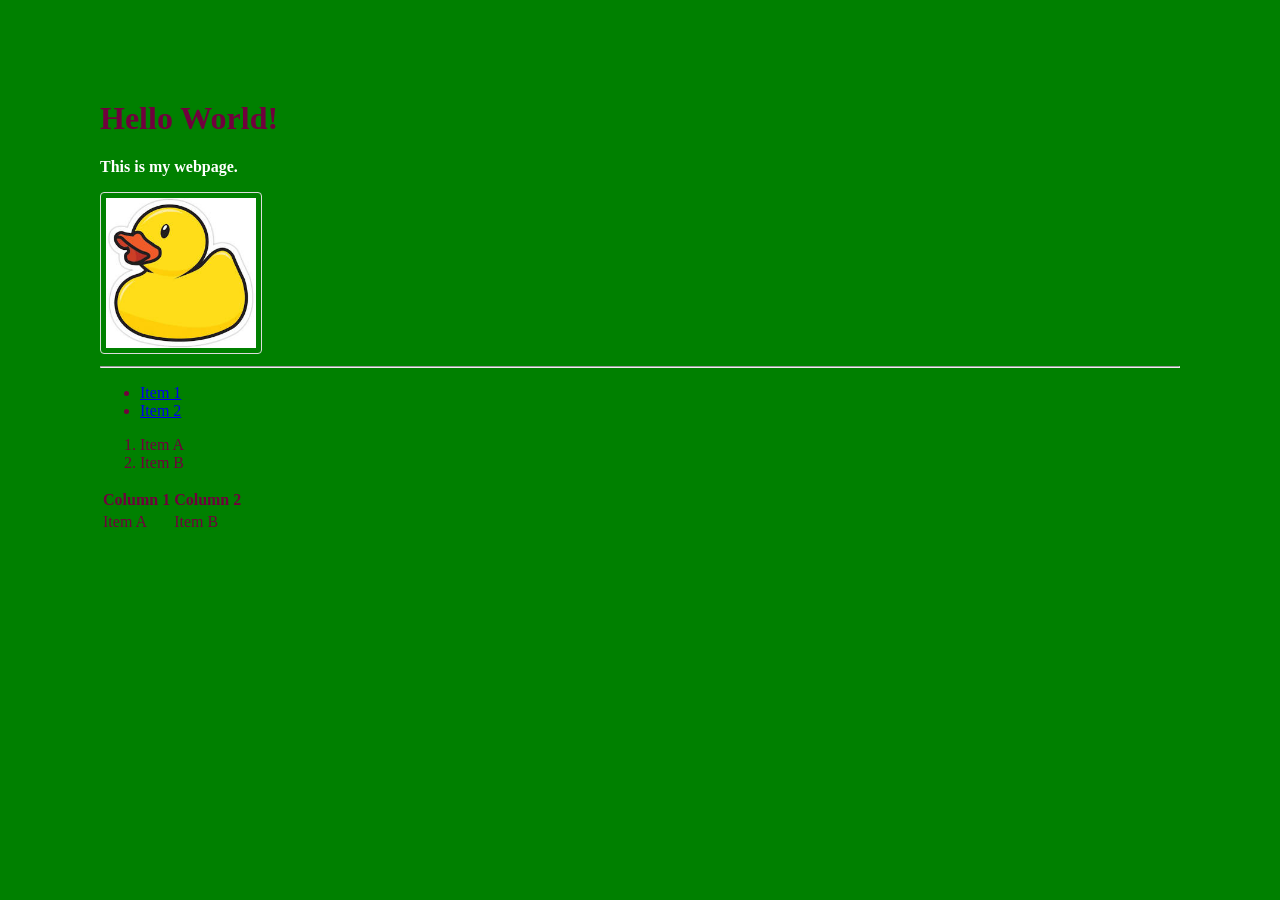
==== docs/index.html @ b0371803 "added docs" ====
<!DOCTYPE html>
<html>
    <head>
        <title>Hello</title>
        
        <link type="text/css" href="style.css" rel="stylesheet" />
    </head>
    
    <body>
        <h1>Hello World!</h1>
        <p class="noun">This is my webpage.</p>
        <a href="New-folder/page-3.html"><img src="images/Ducky.jpg" alt="picture of a duck"/></a>
        
        <hr/>
        <ul>
            <li><a href="https://www.greensburg.pitt.edu/">Item 1</a></li>
            <li><a href="https://www.pitt.edu">Item 2</a></li>
        </ul>
        <ol>
            <li>Item A</li>
            <li>Item B</li>
        </ol>
        <table>
            <tr><th>Column 1</th><th>Column 2</th></tr>
            <tr><td>Item A</td><td>Item B</td></tr>
        </table>
        
    </body>
</html>
---- docs/style.css ----
body{
    background:green;
    color: #70003D;
    margin: 100px;
}
p{
    color: #FF33F0;
}
.noun{
    font-weight: 900;
    color: black;
}
p.noun{
    color:white;
}
img {
  border: 1px solid #ddd;
  border-radius: 4px;
  padding: 5px;
  width: 150px;

}
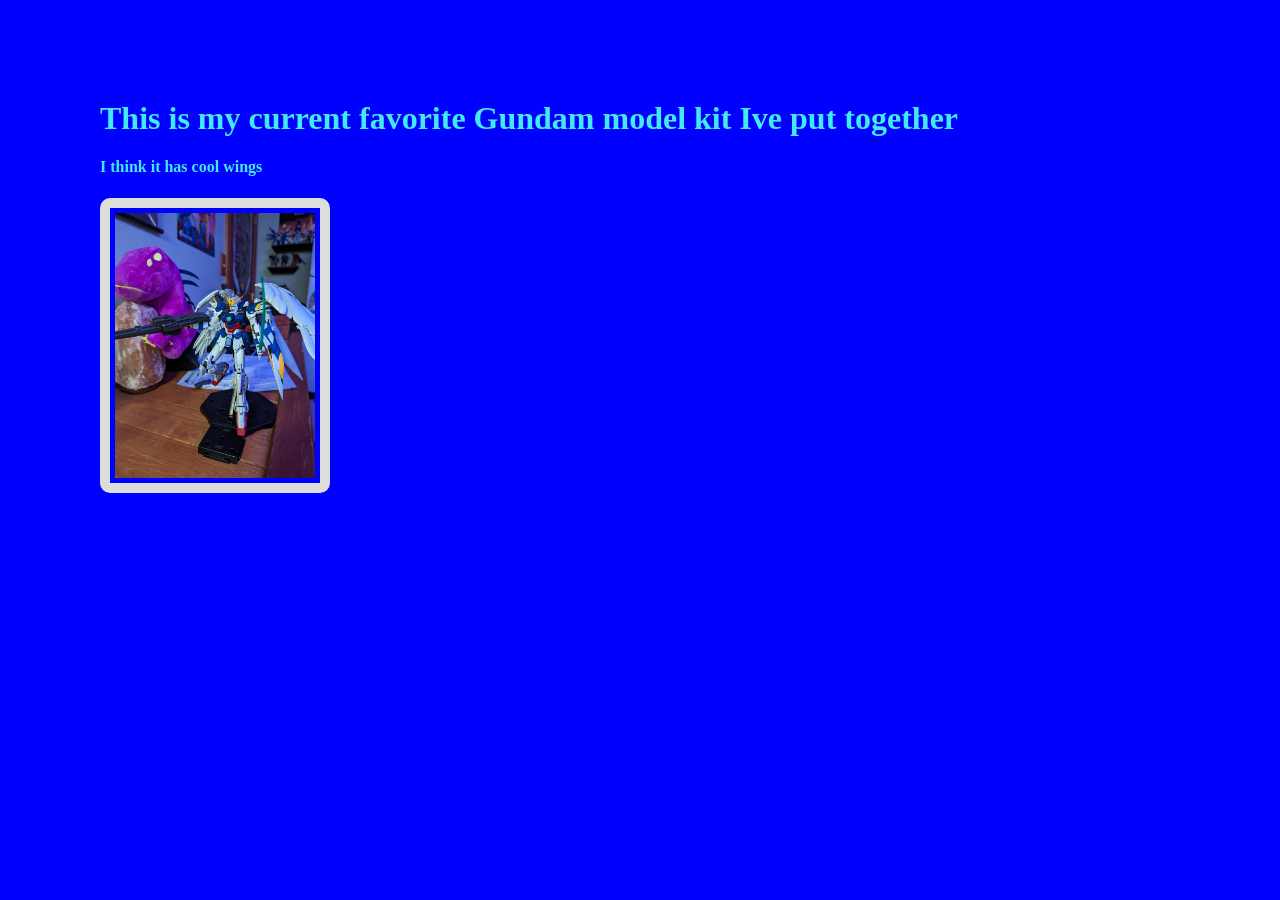
==== commit 3cb61b42: "changed webpage to be about my gundam" ====
--- a/docs/index.html
+++ b/docs/index.html
@@ -1,29 +1,15 @@
 <!DOCTYPE html>
 <html>
     <head>
-        <title>Hello</title>
+        <title>Wow cool robot!</title>
         
         <link type="text/css" href="style.css" rel="stylesheet" />
     </head>
     
     <body>
-        <h1>Hello World!</h1>
-        <p class="noun">This is my webpage.</p>
-        <a href="New-folder/page-3.html"><img src="images/Ducky.jpg" alt="picture of a duck"/></a>
-        
-        <hr/>
-        <ul>
-            <li><a href="https://www.greensburg.pitt.edu/">Item 1</a></li>
-            <li><a href="https://www.pitt.edu">Item 2</a></li>
-        </ul>
-        <ol>
-            <li>Item A</li>
-            <li>Item B</li>
-        </ol>
-        <table>
-            <tr><th>Column 1</th><th>Column 2</th></tr>
-            <tr><td>Item A</td><td>Item B</td></tr>
-        </table>
-        
+        <h1>This is my current favorite Gundam model kit Ive put together</h1>
+        <h4>I think it has cool wings</h4>
+        <p class="noun"></p>
+        <img src="images/Wing_Gundam.jpg" alt="picture of the Wing Gundam"/>
     </body>
 </html>
--- a/docs/style.css
+++ b/docs/style.css
@@ -1,6 +1,6 @@
 body{
-    background:green;
-    color: #70003D;
+    background:blue;
+    color: #41E9F0;
     margin: 100px;
 }
 p{
@@ -14,9 +14,9 @@
     color:white;
 }
 img {
-  border: 1px solid #ddd;
-  border-radius: 4px;
+  border: 10px solid #ddd;
+  border-radius: 10px;
   padding: 5px;
-  width: 150px;
+  width: 200px;
 
 }
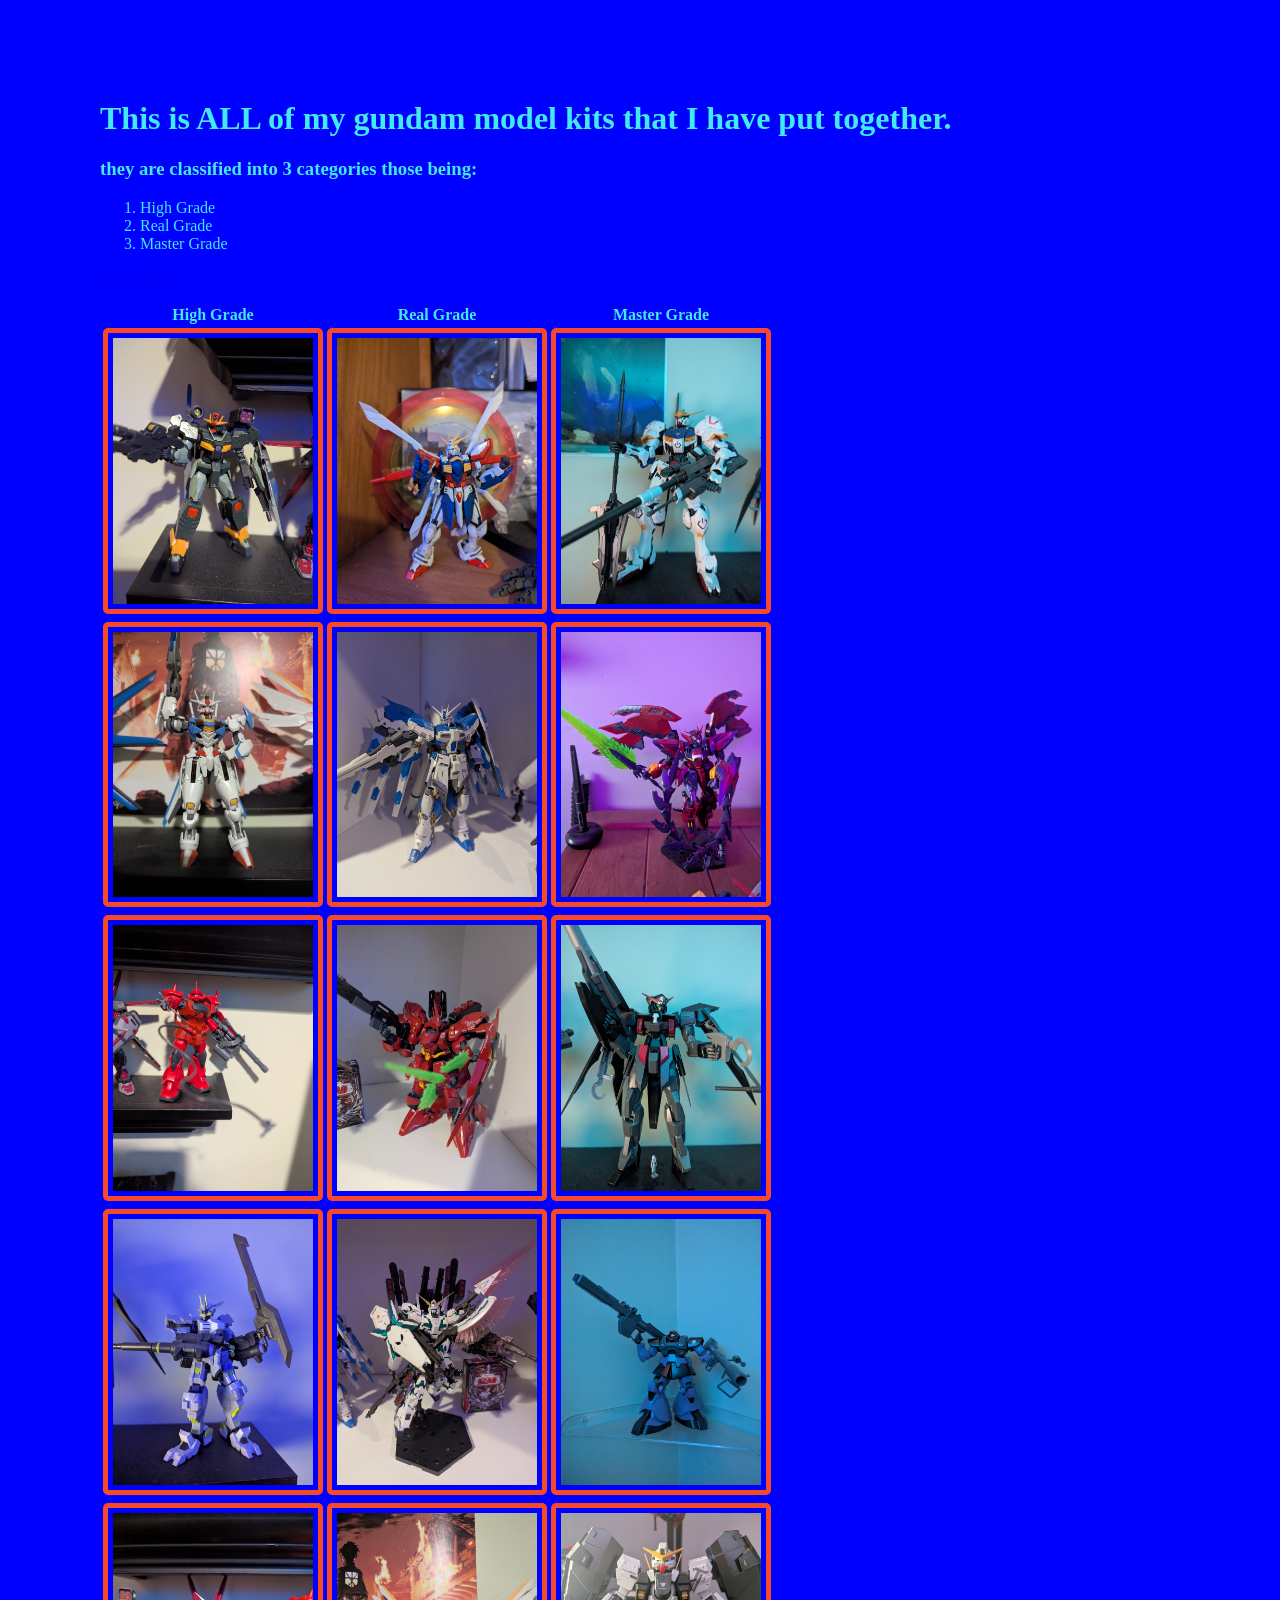
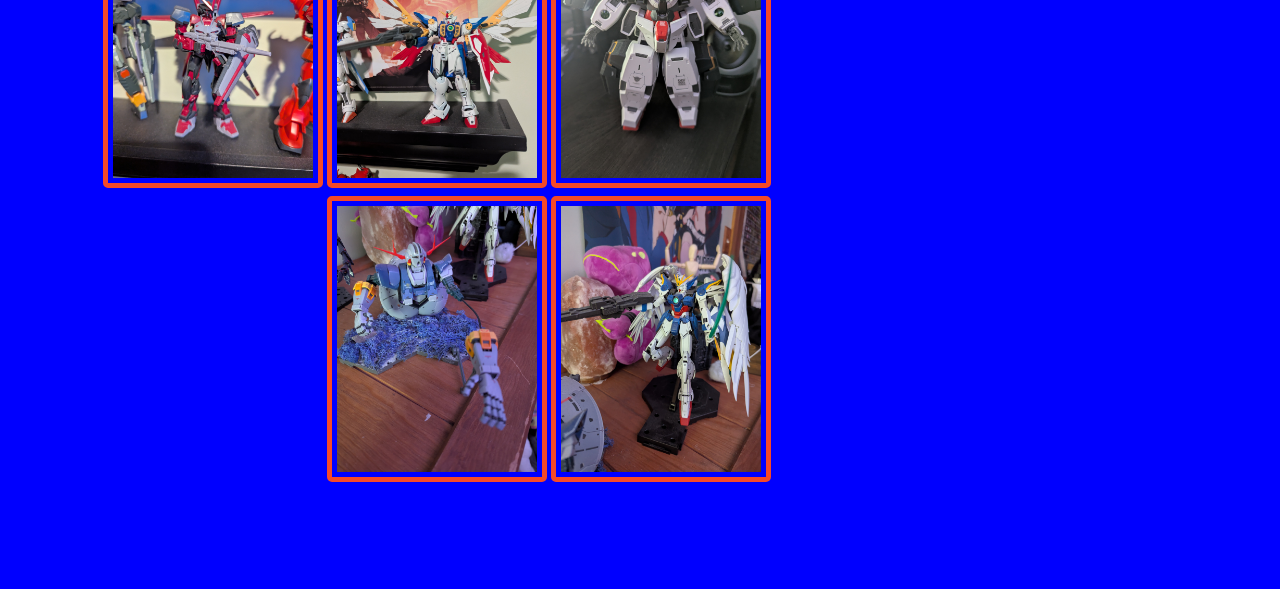
==== commit 2123f4fb: "changed website to be much better!" ====
--- a/docs/index.html
+++ b/docs/index.html
@@ -7,9 +7,50 @@
     </head>
     
     <body>
-        <h1>This is my current favorite Gundam model kit Ive put together</h1>
-        <h4>I think it has cool wings</h4>
-        <p class="noun"></p>
-        <img src="images/Wing_Gundam.jpg" alt="picture of the Wing Gundam"/>
+        <h1>This is ALL of my gundam model kits that I have put together.</h1>
+        <h3>they are classified into 3 categories those being:</h3>
+        <ol>
+            <li>High Grade</li>
+            <li>Real Grade</li>
+            <li>Master Grade</li>
+        </ol>
+        <p><a href="index2.html">More Info</a></p>
+        <table>
+            <tr>
+                <th>High Grade</th>
+                <th>Real Grade</th>
+                <th>Master Grade</th>
+            </tr>
+            <tr>
+                <td><img src="images/commandquant.jpg" alt="picture of a command qant gundam"/></td>
+                <td><img src="images/godgundam.jpg" alt="picture of the God Gundam"/></td>
+                <td><img src="images/barbatos.jpg" alt="picture of the Gundam Barbatos"/></td>
+            </tr>
+            <tr>
+                <td><img src="images/aerials.jpg" alt="picture of the Gundam aerials"/></td>
+                <td><img src="images/hinu.jpg" alt="picture of the Hi-Nu Gundam"/></td>
+                <td><img src="images/epyon.jpg" alt="picture of the Gundam Epyon"/></td>
+            </tr>
+            <tr>
+                <td><img src="images/crimsoncustom.jpg" alt="picture of the crimson custom"/></td>
+                <td><img src="images/sazabi.jpg" alt="picture of the Sazabi"/></td>
+                <td><img src="images/pirate.jpg" alt="picture of the pirate gundam I do not remember it's name"/></td>
+            </tr>
+            <tr>
+                <td><img src="images/greygreen.jpg" alt="picture of a grey and green Gundam I do not remember it's name"/></td>
+                <td><img src="images/unicorn.jpg" alt="picture of the Full Armor Gundam Unicorn"/></td>
+                <td><img src="images/rickdom.jpg" alt="picture of the Rick Dom"/></td>
+            </tr>
+            <tr>
+                <td><img src="images/redone.jpg" alt="picture of the gundam astray red frame"/></td>
+                <td><img src="images/wing.jpg" alt="picture of the Wing Gundam"/></td>
+                <td><img src="images/virtue.jpg" alt="picture of the Gundam virtue"/></td>
+            </tr>
+            <tr>
+                <td></td>
+                <td><img src="images/zeong.jpg" alt="picture of the Neo Zeong"/></td>
+                <td><img src="images/wingzero.jpg" alt="picture of the Wing Zero Gundam"/></td>
+            </tr>
+        </table>
     </body>
 </html>
--- a/docs/style.css
+++ b/docs/style.css
@@ -5,17 +5,18 @@
 }
 p{
     color: #FF33F0;
+    
 }
 .noun{
     font-weight: 900;
     color: black;
 }
-p.noun{
-    color:white;
-}
+p.hg{color:white;}
+p.rg{color:pink;}
+p.mg{color:red;}
 img {
-  border: 10px solid #ddd;
-  border-radius: 10px;
+  border: 5px solid #F54927;
+  border-radius: 5px;
   padding: 5px;
   width: 200px;
 
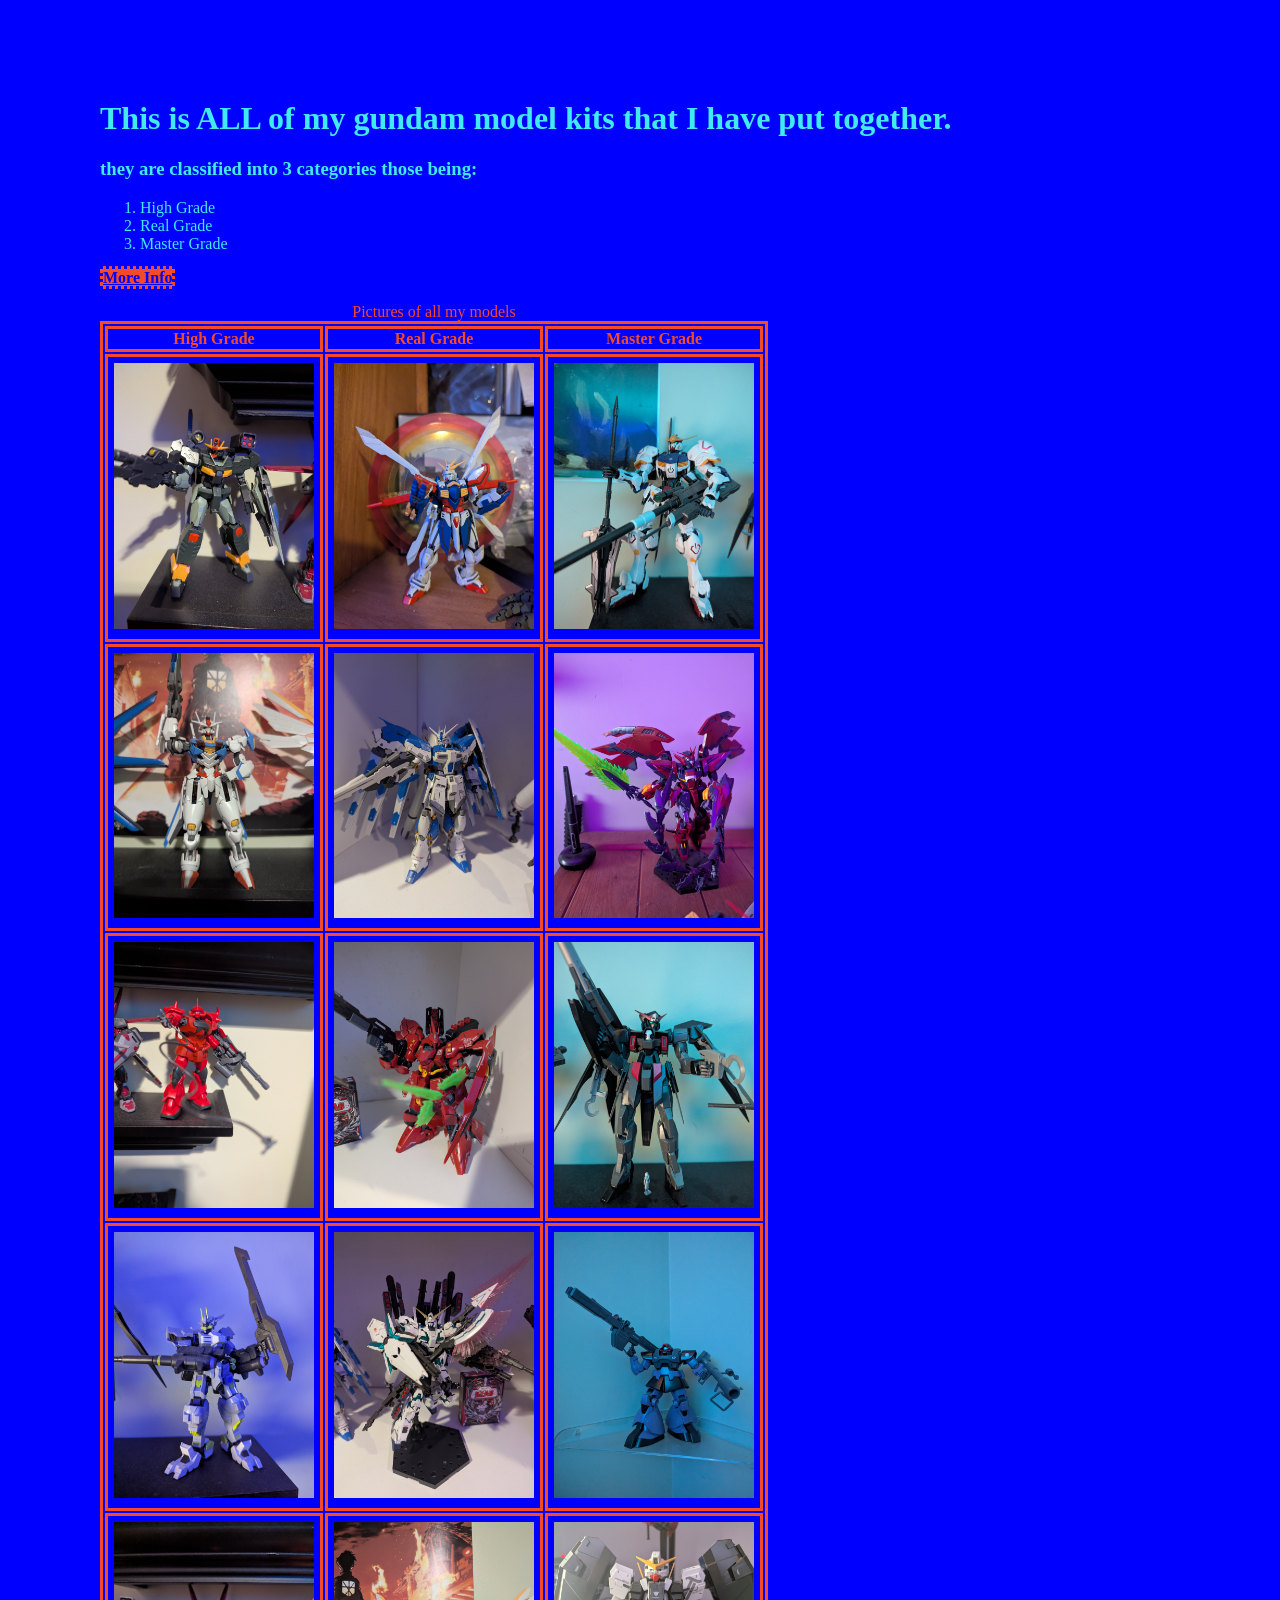
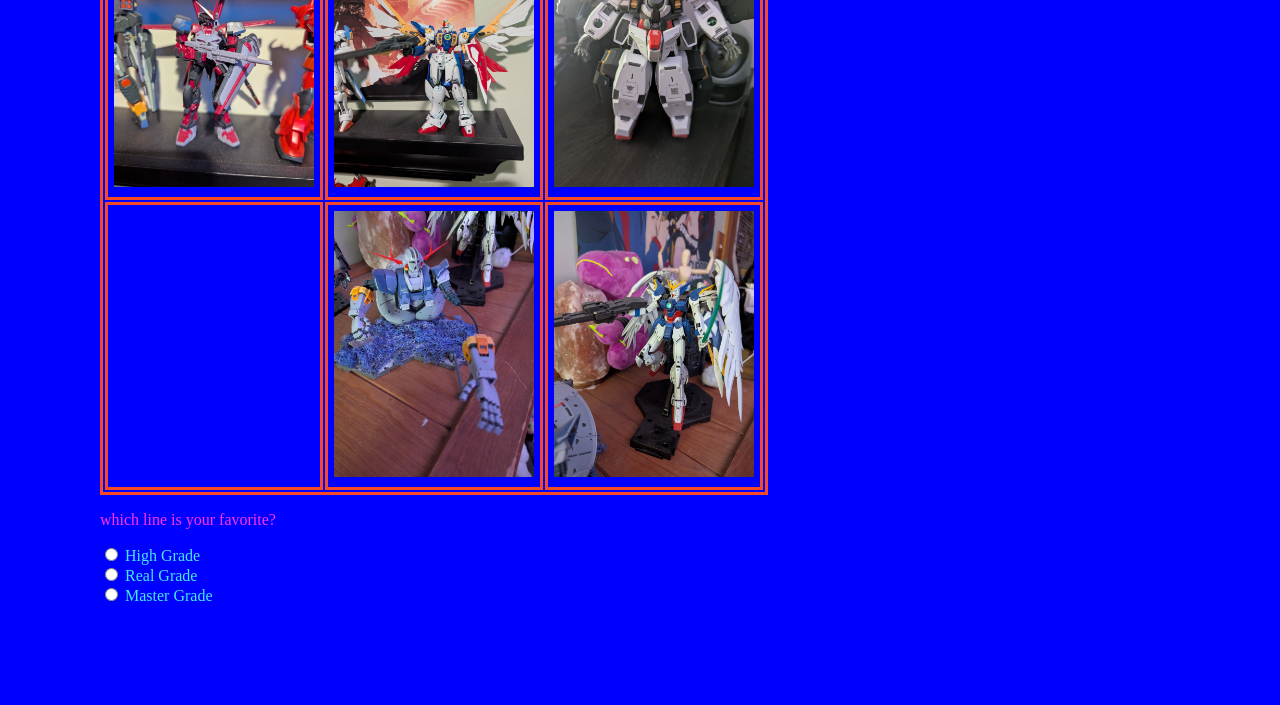
==== commit 2f3b7f61: "made some updates to link and way that table border works and added form" ====
--- a/docs/index.html
+++ b/docs/index.html
@@ -16,6 +16,7 @@
         </ol>
         <p><a href="index2.html">More Info</a></p>
         <table>
+            <caption style="caption-side:top">Pictures of all my models</caption>
             <tr>
                 <th>High Grade</th>
                 <th>Real Grade</th>
@@ -52,5 +53,15 @@
                 <td><img src="images/wingzero.jpg" alt="picture of the Wing Zero Gundam"/></td>
             </tr>
         </table>
+        <p>which line is your favorite?</p>
+        
+        <form>
+            <input type="radio" id="high_grade" name="fav_line" value="high_grade">
+            <label for="high_grade">High Grade</label><br>
+            <input type="radio" id="real_grade" name="fav_line" value="real_grade">
+            <label for="real_grade">Real Grade</label><br>
+            <input type="radio" id="master_grade" name="fav_line" value="master_grade">
+            <label for="master_grade">Master Grade</label>
+        </form>
     </body>
 </html>
--- a/docs/style.css
+++ b/docs/style.css
@@ -10,14 +10,40 @@
 .noun{
     font-weight: 900;
     color: black;
+    
 }
 p.hg{color:white;}
 p.rg{color:pink;}
 p.mg{color:red;}
-img {
-  border: 5px solid #F54927;
-  border-radius: 5px;
+  img {
+  /* border: 5px solid #F54927;
+  border-radius: 5px;*/
   padding: 5px;
   width: 200px;
 
 }
+a:link {
+  color: blue;
+  background-color: #F54927;
+  font-weight: bold;
+  border-style: dotted;
+}
+
+a:visited {
+  color: #F54927;
+  background-color: blue;
+  font-weight: bold;
+  border-style: dotted;
+}
+
+a:hover {
+  color: blue;
+  background-color: white;
+  font-weight: bold;
+  border-style: dotted;
+}
+table,th,td{
+    border: 3px solid;
+    color: #F54927;
+}
+td:hover {background-color: white; }
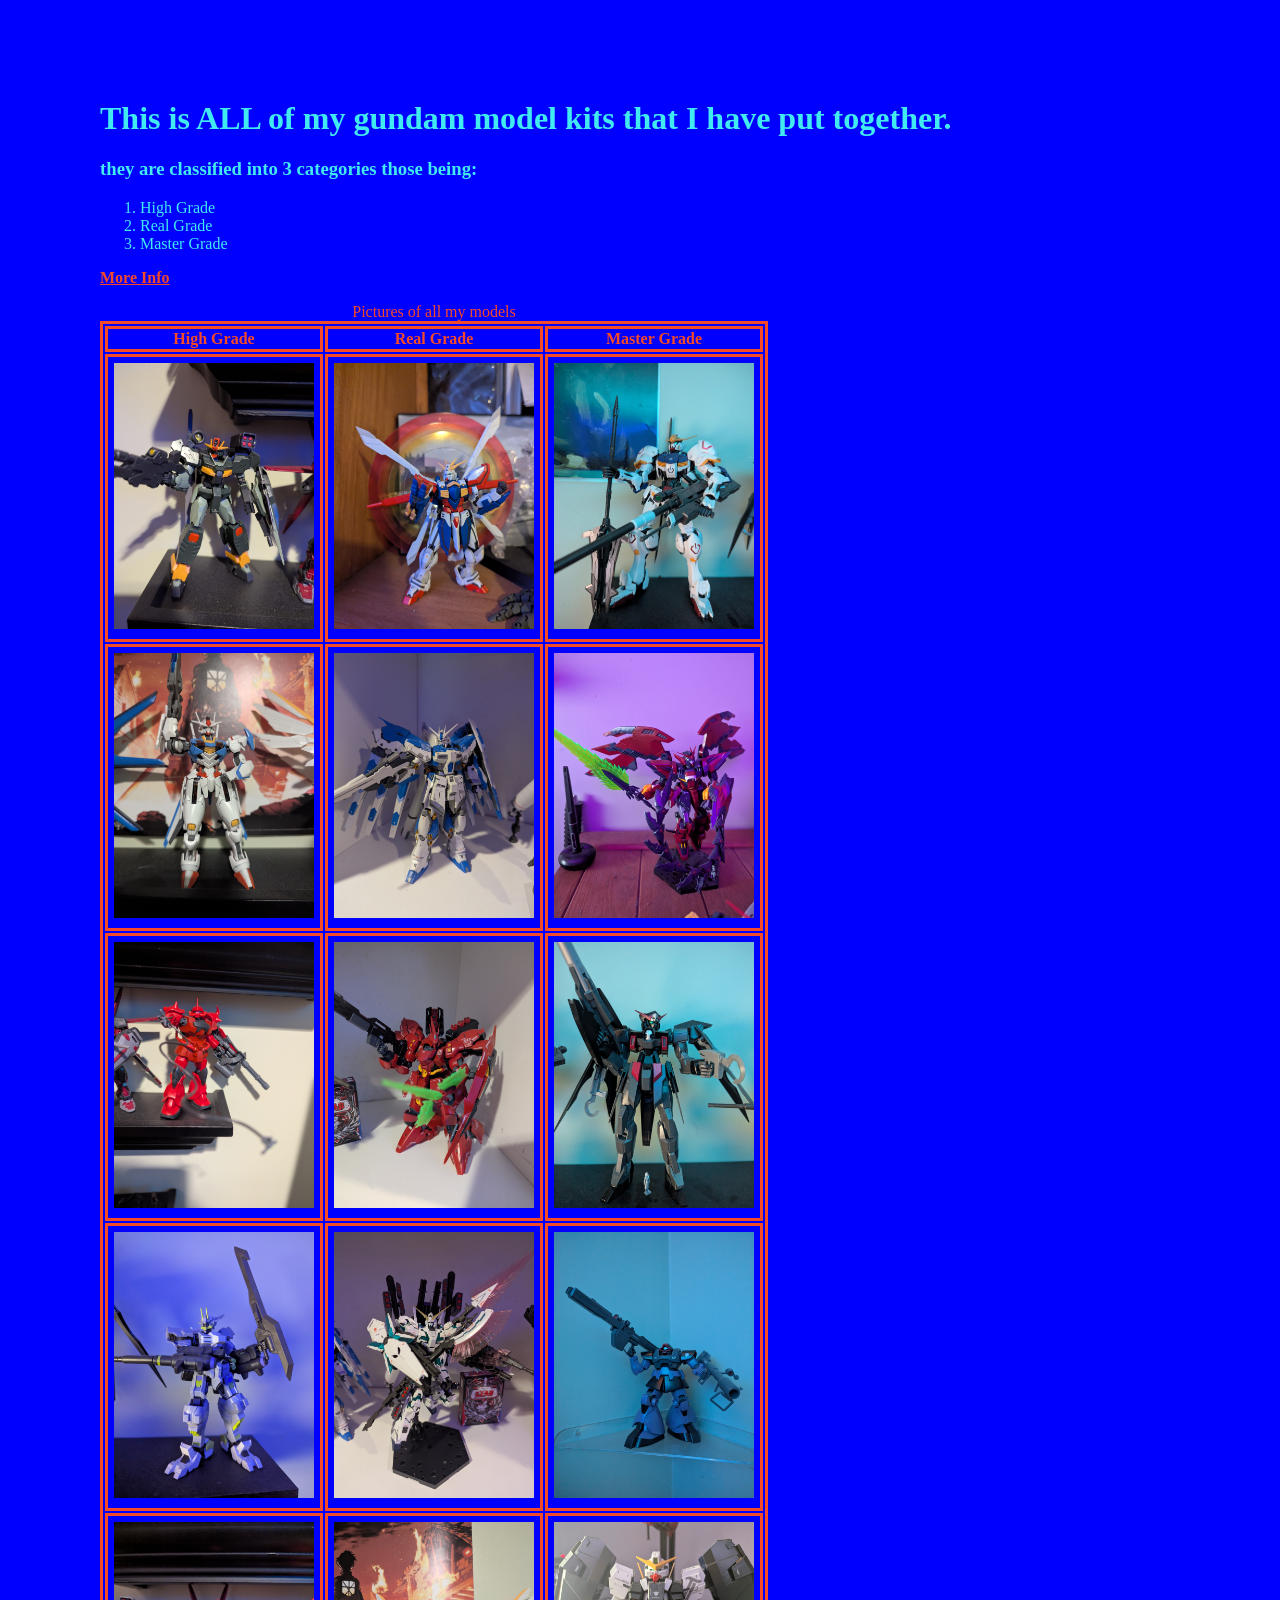
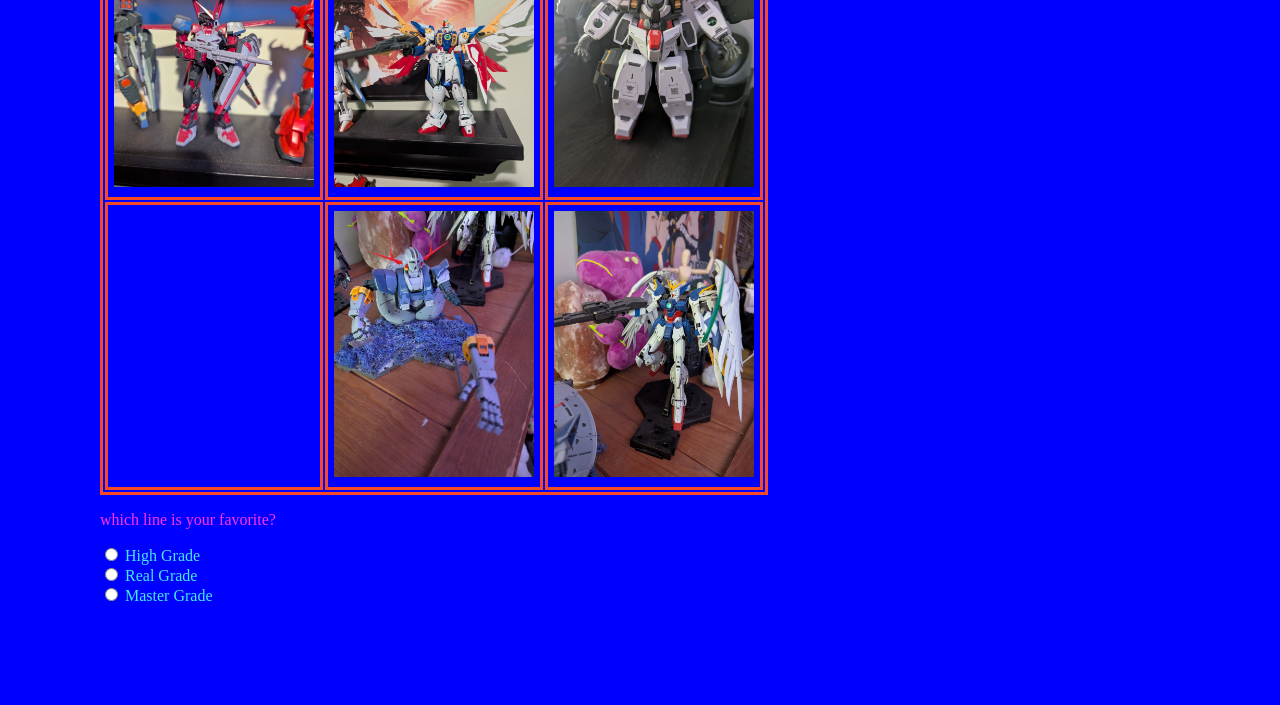
==== commit 0fdb64e3: "added links to fandom wiki pages for each gundam" ====
--- a/docs/index.html
+++ b/docs/index.html
@@ -23,34 +23,34 @@
                 <th>Master Grade</th>
             </tr>
             <tr>
-                <td><img src="images/commandquant.jpg" alt="picture of a command qant gundam"/></td>
-                <td><img src="images/godgundam.jpg" alt="picture of the God Gundam"/></td>
-                <td><img src="images/barbatos.jpg" alt="picture of the Gundam Barbatos"/></td>
+                <td><a href=https://gundam.fandom.com/wiki/GNT-0000SDV_Gundam_00_Command_Qan%EF%BC%BBT%EF%BC%BD><img src="images/commandquant.jpg" alt="picture of a command qant gundam"/></a></td>
+                <td><a href=https://gundam.fandom.com/wiki/GF13-017NJII_God_Gundam><img src="images/godgundam.jpg" alt="picture of the God Gundam"/></a></td>
+                <td><a href=https://gundam.fandom.com/wiki/ASW-G-08_Gundam_Barbatos><img src="images/barbatos.jpg" alt="picture of the Gundam Barbatos"/></a></td>
             </tr>
             <tr>
-                <td><img src="images/aerials.jpg" alt="picture of the Gundam aerials"/></td>
-                <td><img src="images/hinu.jpg" alt="picture of the Hi-Nu Gundam"/></td>
-                <td><img src="images/epyon.jpg" alt="picture of the Gundam Epyon"/></td>
+                <td><a href=https://gundam.fandom.com/wiki/XVX-016_Gundam_Aerial><img src="images/aerials.jpg" alt="picture of the Gundam aerials"/></a></td>
+                <td><a href=https://gundam.fandom.com/wiki/RX-93-%CE%BD2_Hi-%CE%BD_Gundam><img src="images/hinu.jpg" alt="picture of the Hi-Nu Gundam"/></a></td>
+                <td><a href=https://gundam.fandom.com/wiki/OZ-13MS_Gundam_Epyon><img src="images/epyon.jpg" alt="picture of the Gundam Epyon"/></a></td>
             </tr>
             <tr>
-                <td><img src="images/crimsoncustom.jpg" alt="picture of the crimson custom"/></td>
-                <td><img src="images/sazabi.jpg" alt="picture of the Sazabi"/></td>
-                <td><img src="images/pirate.jpg" alt="picture of the pirate gundam I do not remember it's name"/></td>
+                <td><a href=https://gundam.fandom.com/wiki/MS-07B-3S_Gouf_Crimson_Custom><img src="images/crimsoncustom.jpg" alt="picture of the crimson custom"/></a></td>
+                <td><a href=https://gundam.fandom.com/wiki/MSN-04_Sazabi><img src="images/sazabi.jpg" alt="picture of the Sazabi"/></a></td>
+                <td><a href=https://gundam.fandom.com/wiki/AGE-2DH_Gundam_AGE-2_Dark_Hound><img src="images/pirate.jpg" alt="picture of the pirate gundam I do not remember it's name"/></a></td>
             </tr>
             <tr>
-                <td><img src="images/greygreen.jpg" alt="picture of a grey and green Gundam I do not remember it's name"/></td>
-                <td><img src="images/unicorn.jpg" alt="picture of the Full Armor Gundam Unicorn"/></td>
-                <td><img src="images/rickdom.jpg" alt="picture of the Rick Dom"/></td>
+                <td><a href=https://gundam.fandom.com/wiki/ASW-G-32_Gundam_Asmoday><img src="images/greygreen.jpg" alt="picture of a grey and green Gundam I do not remember it's name"/></a></td>
+                <td><a href=https://gundam.fandom.com/wiki/RX-0_Unicorn_Gundam><img src="images/unicorn.jpg" alt="picture of the Full Armor Gundam Unicorn"/></a></td>
+                <td><a href=https://gundam.fandom.com/wiki/MS-09R_Rick_Dom><img src="images/rickdom.jpg" alt="picture of the Rick Dom"/></a></td>
             </tr>
             <tr>
-                <td><img src="images/redone.jpg" alt="picture of the gundam astray red frame"/></td>
-                <td><img src="images/wing.jpg" alt="picture of the Wing Gundam"/></td>
-                <td><img src="images/virtue.jpg" alt="picture of the Gundam virtue"/></td>
+                <td><a href=https://gundam.fandom.com/wiki/MBF-P02_Gundam_Astray_Red_Frame><img src="images/redone.jpg" alt="picture of the gundam astray red frame"/></a></td>
+                <td><a href=https://gundam.fandom.com/wiki/XXXG-01W_Wing_Gundam><img src="images/wing.jpg" alt="picture of the Wing Gundam"/></a></td>
+                <td><a href=https://gundam.fandom.com/wiki/GN-005_Gundam_Virtue><img src="images/virtue.jpg" alt="picture of the Gundam virtue"/></a></td>
             </tr>
             <tr>
                 <td></td>
-                <td><img src="images/zeong.jpg" alt="picture of the Neo Zeong"/></td>
-                <td><img src="images/wingzero.jpg" alt="picture of the Wing Zero Gundam"/></td>
+                <td><a href=https://gundam.fandom.com/wiki/MSN-02_Zeong><img src="images/zeong.jpg" alt="picture of the MSN-02 Zeong"/></a></td>
+                <td><a href=https://gundam.fandom.com/wiki/XXXG-00W0_Wing_Gundam_Zero_EW><img src="images/wingzero.jpg" alt="picture of the Wing Zero Gundam"/></a></td>
             </tr>
         </table>
         <p>which line is your favorite?</p>
--- a/docs/style.css
+++ b/docs/style.css
@@ -23,25 +23,16 @@
 
 }
 a:link {
-  color: blue;
-  background-color: #F54927;
+  color: #F54927;
   font-weight: bold;
-  border-style: dotted;
 }
 
 a:visited {
   color: #F54927;
-  background-color: blue;
   font-weight: bold;
-  border-style: dotted;
 }
 
-a:hover {
-  color: blue;
-  background-color: white;
-  font-weight: bold;
-  border-style: dotted;
-}
+
 table,th,td{
     border: 3px solid;
     color: #F54927;
